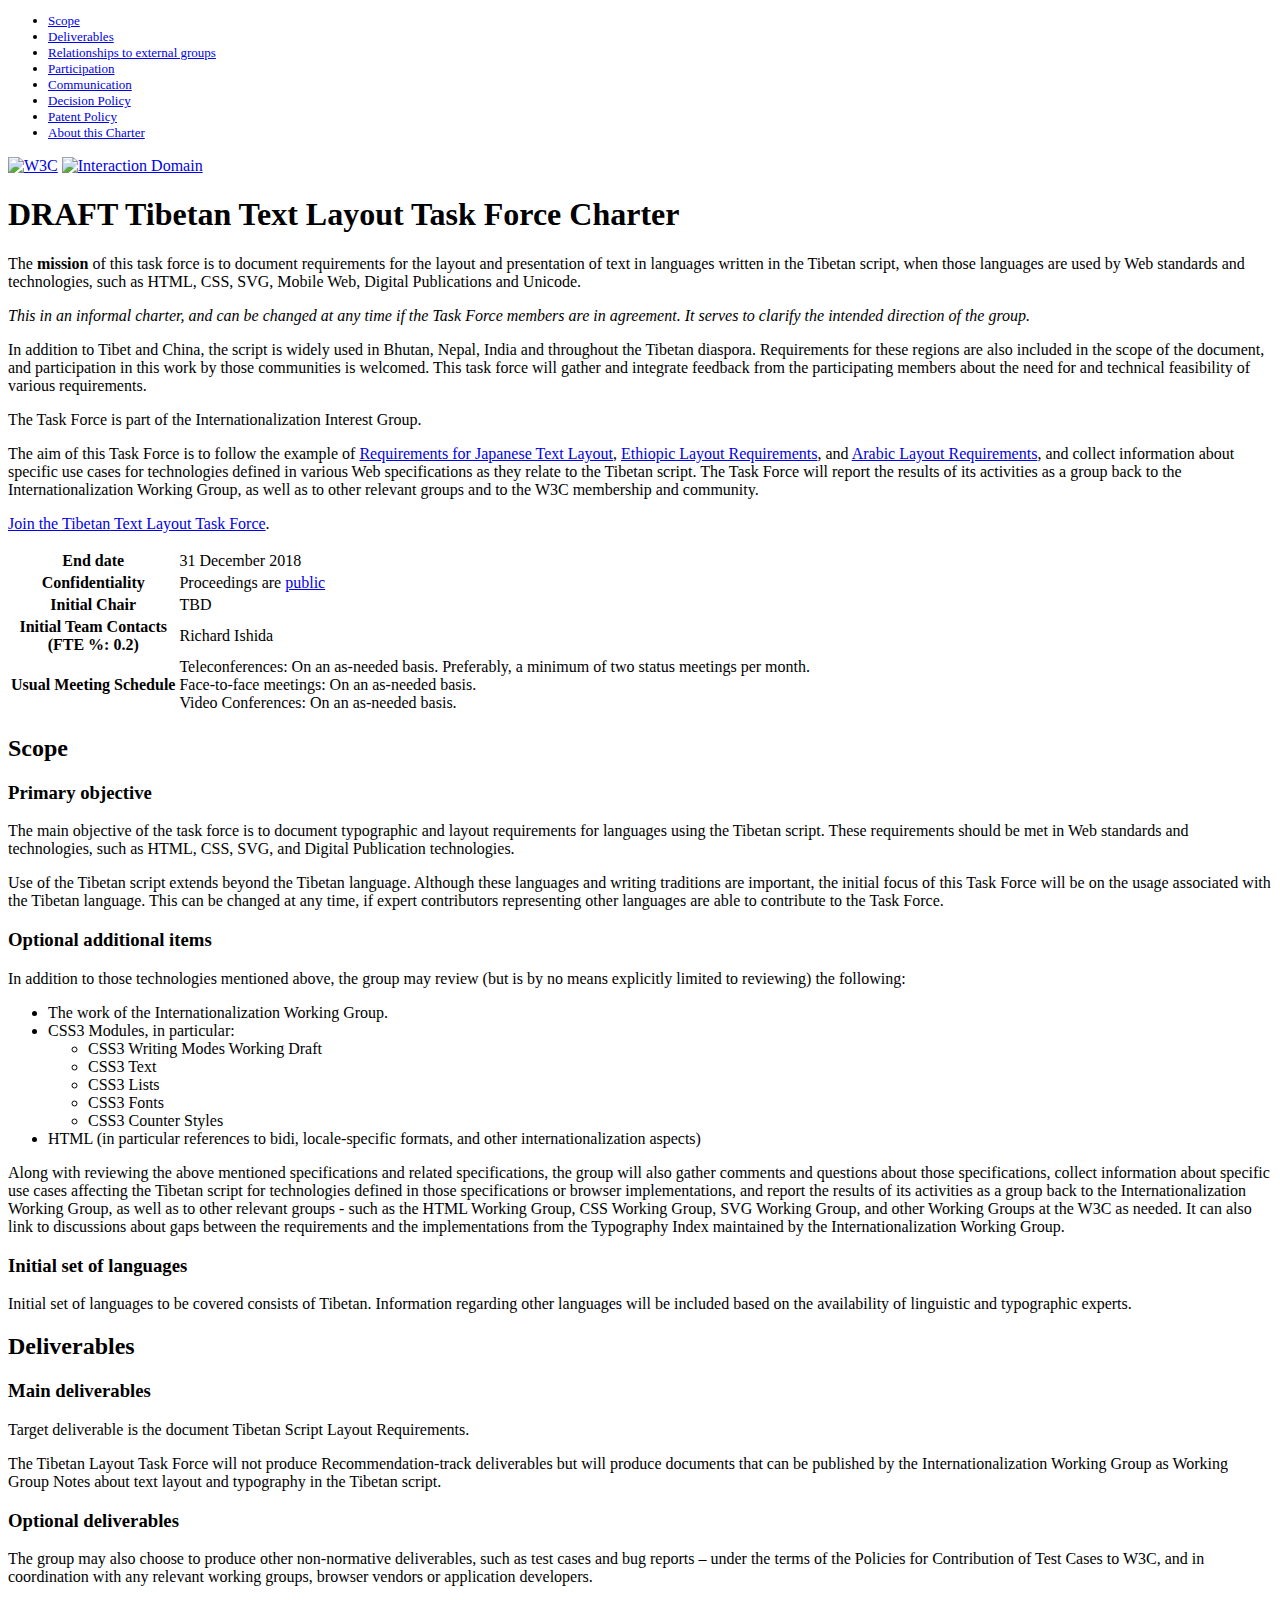
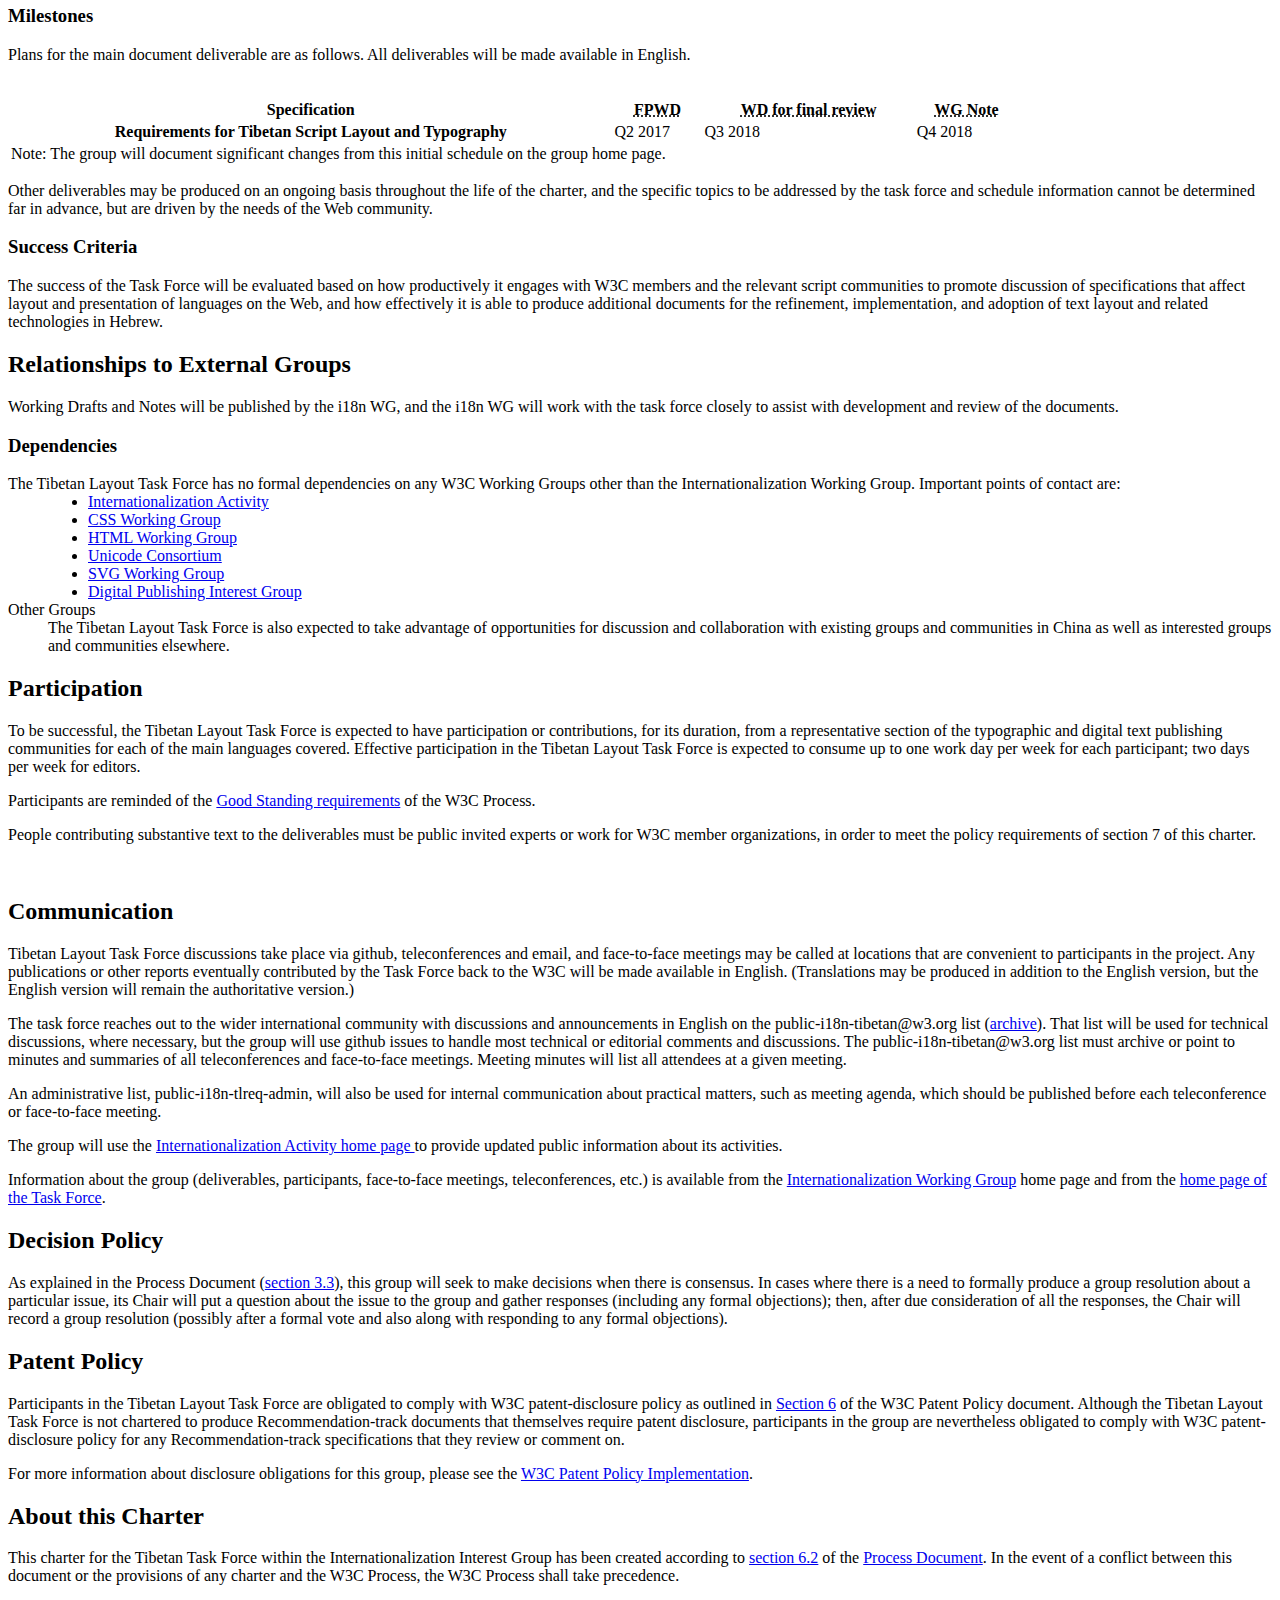
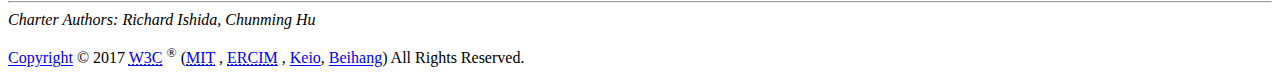
==== charter/index.html @ 424ab8b8 "home page and charter moved to this directory" ====
<!DOCTYPE html>
<html lang="en-US">
<head>
  <meta charset="utf-8" />
  <title>Tibetan Layout Task Force Charter</title>
  <link rel="stylesheet" href="https://www.w3.org/2005/10/w3cdoc.css"
  type="text/css" media="screen" />
  <link rel="stylesheet" type="text/css"
  href="https://www.w3.org/Guide/pubrules-style.css" />
  <link rel="stylesheet" type="text/css"
  href="https://www.w3.org/2006/02/charter-style.css" />
  <style>
  ins { background-color: #FF6; }
  del { color: gray; }
  </style>
</head>

<body>

<div id="template">
<ul id="navbar" style="font-size: small">
  <li><a href="#scope">Scope</a></li>
  <li><a href="#deliverables">Deliverables</a></li>
  <li><a href="#coordination">Relationships to external groups</a></li>
  <li><a href="#participation">Participation</a></li>
  <li><a href="#communication">Communication</a></li>
  <li><a href="#decisions">Decision Policy</a></li>
  <li><a href="#patentpolicy">Patent Policy </a></li>
  <li><a href="#about">About this Charter</a></li>
</ul>

<p><a href="https://www.w3.org/"><img alt="W3C" height="48"
src="https://www.w3.org/Icons/w3c_home" width="72" /></a> <a class="domainlogo"
href="https://www.w3.org/Interaction/"><img src="https://www.w3.org/Icons/interaction"
alt="Interaction Domain" /></a> </p>

<h1 id="title">DRAFT Tibetan Text Layout Task Force Charter</h1>
<p class="mission">The <strong>mission</strong> of this task
  force is to document requirements for the layout and
  presentation of text in languages written in the Tibetan script,
  when those languages are used by Web standards and technologies,
  such as HTML, CSS, SVG, Mobile Web, Digital Publications and
  Unicode. </p>
<p class="mission"><em>This in an informal charter, and can be changed at any time if the Task Force members are in agreement. It serves to clarify the intended direction of the group.</em></p>
<p class="mission">In addition to Tibet and China, the script is widely used in Bhutan, Nepal, India and throughout the Tibetan diaspora. Requirements for these regions are also included in the scope of the document,
  and participation in this work by those communities is welcomed.
  This task force will gather and integrate feedback from the
  participating members about the need for and technical
  feasibility of various requirements.</p>
<p class="mission">The Task Force is part of the Internationalization Interest Group.</p>
<p class="mission">The aim of this Task Force is to follow the
  example of <a href="https://www.w3.org/TR/jlreq/">Requirements
    for Japanese Text Layout</a>, <a href="https://www.w3.org/TR/elreq/"> Ethiopic Layout Requirements</a>, and <a href="https://w3c.github.io/alreq/">Arabic Layout Requirements</a>,
  and collect information about specific use cases for technologies
  defined in various Web specifications as they relate to the
  Tibetan script. The Task Force will report the results of its
  activities as a group back to the Internationalization Working Group,
  as well as to other relevant groups and to the W3C membership and
  community.</p>
<div class="noprint">
  <p class="join"><!--a href="http://www.w3.org/International/groups/hebrew-layout/#join"-->
    <a href="https://w3c.github.io/i18n-activity/tlreq/#join">Join the <span class="mission">Tibetan</span> Text Layout Task Force</a>.</p>
</div>
<table class="summary-table">
  <tbody>
    <tr id="Duration">
      <th rowspan="1" colspan="1">End date</th>
      <td rowspan="1" colspan="1">31 December 2018</td>
    </tr>
    <tr>
      <th rowspan="1" colspan="1">Confidentiality</th>
      <td rowspan="1" colspan="1">Proceedings are <a
        href="https://www.w3.org/2005/10/Process-20051014/comm.html#confidentiality-levels"
       >public </a></td>
    </tr>
    <tr>
      <th rowspan="1" colspan="1">Initial Chair</th>
      <td rowspan="1" colspan="1">TBD<ins></ins></td>
    </tr>
    <tr>
      <th rowspan="1" colspan="1">Initial Team Contacts<br />
        (FTE %: 0.2)</th>
      <td rowspan="1" colspan="1">Richard Ishida<br/></td>
    </tr>
    <tr>
      <th rowspan="1" colspan="1">Usual Meeting Schedule</th>
      <td rowspan="1" colspan="1">Teleconferences: On an as-needed basis. Preferably, a minimum of two status meetings per month.<br/>
         Face-to-face meetings: On an as-needed basis.<br/>
        Video Conferences: On an as-needed basis.<br/></td>
    </tr>
  </tbody>
</table>

<div class="scope">
<h2 id="scope">Scope</h2>
<h3>Primary objective</h3>
<p>The main objective of the task force is to document
  typographic and layout requirements for languages using the
  <span class="mission">Tibetan</span> script. These requirements should be met in Web
  standards and technologies, such as HTML, CSS, SVG, and
  Digital Publication technologies.</p>
<p>Use of the <span class="mission">Tibetan</span> script extends beyond the <span class="mission">Tibetan</span> language.
   Although these languages and writing
  traditions are important, the initial focus of this Task Force
  will be on the usage associated with the <span class="mission">Tibetan</span> language. This can be changed at any time, if expert contributors representing other languages are able to contribute to the Task Force.</p>
  <h3>Optional additional items</h3>
<p>In addition to those technologies mentioned above, the group may review (but is by no means explicitly limited to reviewing) the following: </p>
<ul>
  <li>The work of the Internationalization Working Group.</li>
  <li>CSS3 Modules, in particular:
    <ul>
      <li>CSS3 Writing Modes Working Draft</li>
      <li>CSS3 Text</li>
      <li>CSS3 Lists</li>
      <li>CSS3 Fonts</li>      
      <li>CSS3 Counter Styles</li>

    </ul></li>
  <li>HTML (in particular references to bidi, locale-specific formats, and other internationalization aspects)</li>
</ul>

<p>Along with reviewing the above mentioned specifications and related specifications,  the group will also gather comments and questions about those specifications, collect information about specific use cases affecting the <span class="mission">Tibetan</span> script for technologies defined in those specifications or browser implementations, and report the results of its activities as a group back to the Internationalization Working Group, as well as to other relevant groups - such as the HTML Working Group, CSS Working Group, SVG Working Group, and other Working Groups at the W3C as needed. It can also link to discussions about gaps between the requirements and the implementations from the Typography Index maintained by the Internationalization Working Group.</p>

<h3>Initial set of languages</h3>
<p>Initial set of languages to be covered consists of <span class="mission">Tibetan</span>.
  Information regarding other languages will be included based
  on the availability of linguistic and typographic experts.</p>
<div>
  <h2 id="deliverables">Deliverables</h2>
  <h3>Main deliverables</h3>
  <p>Target deliverable is the document <span class="mission">Tibetan</span> Script Layout
    Requirements.</p>
  <p>The <span class="mission">Tibetan</span>  Layout Task Force will not produce
    Recommendation-track deliverables but will produce documents
    that can be published by the Internationalization Working
    Group as Working Group Notes about text layout and
    typography in the <span class="mission">Tibetan</span> script.</p>
    <h3>Optional deliverables</h3>
    <p>The group may also choose to produce other non-normative deliverables, such as test cases and bug reports – under the terms of the Policies for Contribution of Test Cases to W3C, and in coordination with any relevant working groups, browser vendors or application developers. </p>
<h3>Milestones</h3>

<p>Plans for the main document deliverable are as follows. All deliverables will be made available in English.</p>
<table class="roadmap" width="80%">
  <caption>
    <br>
    </caption>
  <tfoot>
    <tr>
      <td colspan="4" rowspan="1">Note: The group will
        document significant changes from this initial
        schedule on the group home page.</td>
    </tr>
  </tfoot>
  <tbody>
    <tr>
      <th rowspan="1" colspan="1">Specification</th>
      <!--th rowspan="1" colspan="1"><abbr title="First Working Draft">FPWD</abbr></th-->
      <th rowspan="1" colspan="1"><abbr title="First Public
                    Working Draft">FPWD</abbr></th>
      <th rowspan="1" colspan="1"><abbr title="Working Draft
                    for Final Review"> WD for final review</abbr></th>
      <th rowspan="1" colspan="1"><abbr title="Working Group
                    Note">WG Note</abbr></th>
    </tr>
    <tr>
      <th rowspan="1" colspan="1">Requirements for <span class="mission">Tibetan</span> Script Layout and Typography</th>
      <!--td class="WD1" rowspan="1" colspan="1"></td-->
      <td
                  class="LC" rowspan="1" colspan="1">Q2 2017</td>
      <td class="PR" rowspan="1" colspan="1">Q3 2018</td>
      <td class="REC" rowspan="1" colspan="1">Q4 2018</td>
    </tr>
  </tbody>
</table>
<p>Other deliverables may be produced on an ongoing basis throughout the life of the charter, and the specific topics to be addressed by the task force and schedule information cannot be determined far in advance, but are driven by the needs of the Web community.</div>

<h3>Success Criteria</h3>
<p>The success of the Task Force will be evaluated based on how
  productively it engages with W3C members and the relevant
  script communities to promote discussion of specifications
  that affect layout and presentation of languages on the Web,
  and how effectively it is able to produce additional documents
  for the refinement, implementation, and adoption of text
  layout and related technologies in Hebrew.</p>
</div>

<div class="dependencies">
<h2 id="coordination">Relationships to External Groups</h2>

<p>Working Drafts and Notes will be published by the i18n WG, and the i18n WG will work with the task force closely to assist with development and review of the documents.</p>

<h3>Dependencies</h3>
<dl>
  <dt>The <span class="mission">Tibetan</span> Layout Task Force has no formal
    dependencies on any W3C Working Groups other than the
    Internationalization Working Group. Important points of
    contact are:</dt>
  <dd>
      <ul>
        <li><a href="https://www.w3.org/International/">Internationalization Activity</a></li>
        <li><a href="https://www.w3.org/Style/CSS/members">CSS Working Group</a></li>
        <li><a href="https://www.w3.org/html/wg/">HTML Working Group</a></li>
        <li><a href="https://unicode.org/">Unicode Consortium</a></li>
        <li><a href="https://www.w3.org/Graphics/SVG/">SVG Working Group</a></li> 
        <li><a href="https://www.w3.org/dpub/IG/">Digital Publishing Interest Group</a></li>
      </ul>
    </dd>
    <dt>Other Groups</dt>
  <dd>The <span class="mission">Tibetan</span> Layout Task Force is also expected to take
    advantage of opportunities for discussion and collaboration
    with existing groups and communities in China as well as
    interested groups and communities elsewhere.</dd>
</dl>
</div>

<div class="participation">
<h2 id="participation">Participation</h2>
<p>To be successful, the <span class="mission">Tibetan</span> Layout Task Force is
  expected to have participation or contributions, for its duration, from a
  representative section of the typographic and digital text
  publishing communities for each of the main languages covered.
  Effective participation in the <span class="mission">Tibetan</span> Layout Task Force
  is expected to consume up to one work day per week for each
  participant; two days per week for editors.</p>
<p>Participants are reminded of the <a
href="https://www.w3.org/2005/10/Process-20051014/groups.html#good-standing">Good
Standing requirements</a> of the W3C Process.</p>
<p>People contributing substantive text to the deliverables must be public invited experts or work for W3C member organizations, in order to meet the policy requirements of section 7 of this charter.</p>
<p>&nbsp;</p>
</div>

<div class="communication">
<h2 id="communication">Communication</h2>
<p><span class="mission">Tibetan</span>  Layout Task Force discussions take place via  github, teleconferences and email, and face-to-face meetings may be called at locations
  that are convenient to participants in the project. Any
  publications or other reports eventually contributed by the
  Task Force back to the W3C will be made available in English.
  (Translations may be produced in addition to the English
  version, but the English version will remain the authoritative
  version.)</p>
<p>The task force reaches out to the wider international
  community with discussions and announcements in English on the public-i18n-tibetan@w3.org list (<a
            href="http://lists.w3.org/Archives/Public/public-i18n-hebrew/">archive</a>).
  
  
  
  
  
  
  That list will be used for technical discussions, where
  necessary, but the group will use github issues to handle most
  technical or editorial comments and discussions. The public-i18n-tibetan@w3.org list must archive or point to
  minutes and summaries of all teleconferences and face-to-face
  meetings. Meeting minutes will list all attendees at a given
  meeting.</p>
<p>An administrative list, public-i18n-tlreq-admin, will also be
  used for internal communication about practical matters, such
  as meeting agenda, which should be published before each
  teleconference or face-to-face meeting.</p>
<p>The group will use the <a href="https://www.w3.org/International/"> Internationalization Activity home page </a>to provide updated public information about its activities.
</p>
<p> Information about the group (deliverables, participants,
  face-to-face meetings, teleconferences, etc.) is available
  from the <a href="http://www.w3.org/International/core/">Internationalization
    
    
    
    
    
    Working Group</a> home page and from the  <a
            href="http://www.w3.org/International/groups/hebrew-layout">home
      
      
      
      
      
      page of the Task Force</a>.</p>
</div>

<div class="decisions">
<h2 id="decisions">Decision Policy</h2>

<p>As explained in the Process Document (<a
href="https://www.w3.org/Consortium/Process/policies#Consensus">section 3.3</a>),
this group will seek to make decisions when there is consensus. In cases where there is a need to formally produce a group resolution about a particular issue, its Chair will put a question about the issue to the group and gather responses (including any formal objections); then, after due consideration of all the responses, the Chair will record a group resolution (possibly after a formal vote and also along with responding to any formal objections).</p>
</div>

<div class="patent">
<h2 id="patentpolicy">Patent Policy </h2>
<p>Participants in the <span class="mission">Tibetan</span> Layout Task Force are
  obligated to comply with W3C patent-disclosure policy as
  outlined in&nbsp;<a
            href="http://www.w3.org/Consortium/Patent-Policy/#sec-Disclosure">Section
    
    
    
    
    
    6</a>&nbsp;of the W3C Patent Policy document. Although the
    <span class="mission">Tibetan</span> Layout Task Force is not chartered to produce
  Recommendation-track documents that themselves require patent
  disclosure, participants in the group are nevertheless
  obligated to comply with W3C patent-disclosure policy for any
  Recommendation-track specifications that they review or
  comment on.</p>
<p>For more information about disclosure obligations for this group, please see
the <a href="https://www.w3.org/2004/01/pp-impl/">W3C Patent Policy
Implementation</a>.</p>
</div>

<h2 id="about">About this Charter</h2>

<p>This charter for the <span class="mission">Tibetan</span> Task Force within the Internationalization Interest Group has been
created according to <a href="https://www.w3.org/Consortium/Process/groups#GAGeneral"
shape="rect">section 6.2</a> of the <a href="https://www.w3.org/Consortium/Process"
shape="rect">Process Document</a>. In the event of a conflict between this
document or the provisions of any charter and the W3C Process, the W3C Process
shall take precedence.</p>
<hr />
<address>
Charter Authors: Richard Ishida, Chunming Hu
</address>
<p class="copyright"><a rel="Copyright"
href="https://www.w3.org/Consortium/Legal/ipr-notice#Copyright">Copyright</a> © 2017
<a href="/"><abbr
title="World Wide Web Consortium">W3C</abbr></a> <sup>®</sup> (<a
href="http://www.csail.mit.edu/"><abbr
title="Massachusetts Institute of Technology">MIT</abbr></a> , <a
href="http://www.ercim.eu/"><abbr
title="European Research Consortium for Informatics and Mathematics">ERCIM</abbr></a>
, <a href="http://www.keio.ac.jp/">Keio</a>, 
 <a href="http://www.buaa.edu.cn/">Beihang</a>) All Rights
Reserved.</p>
</div>
</body>
</html>
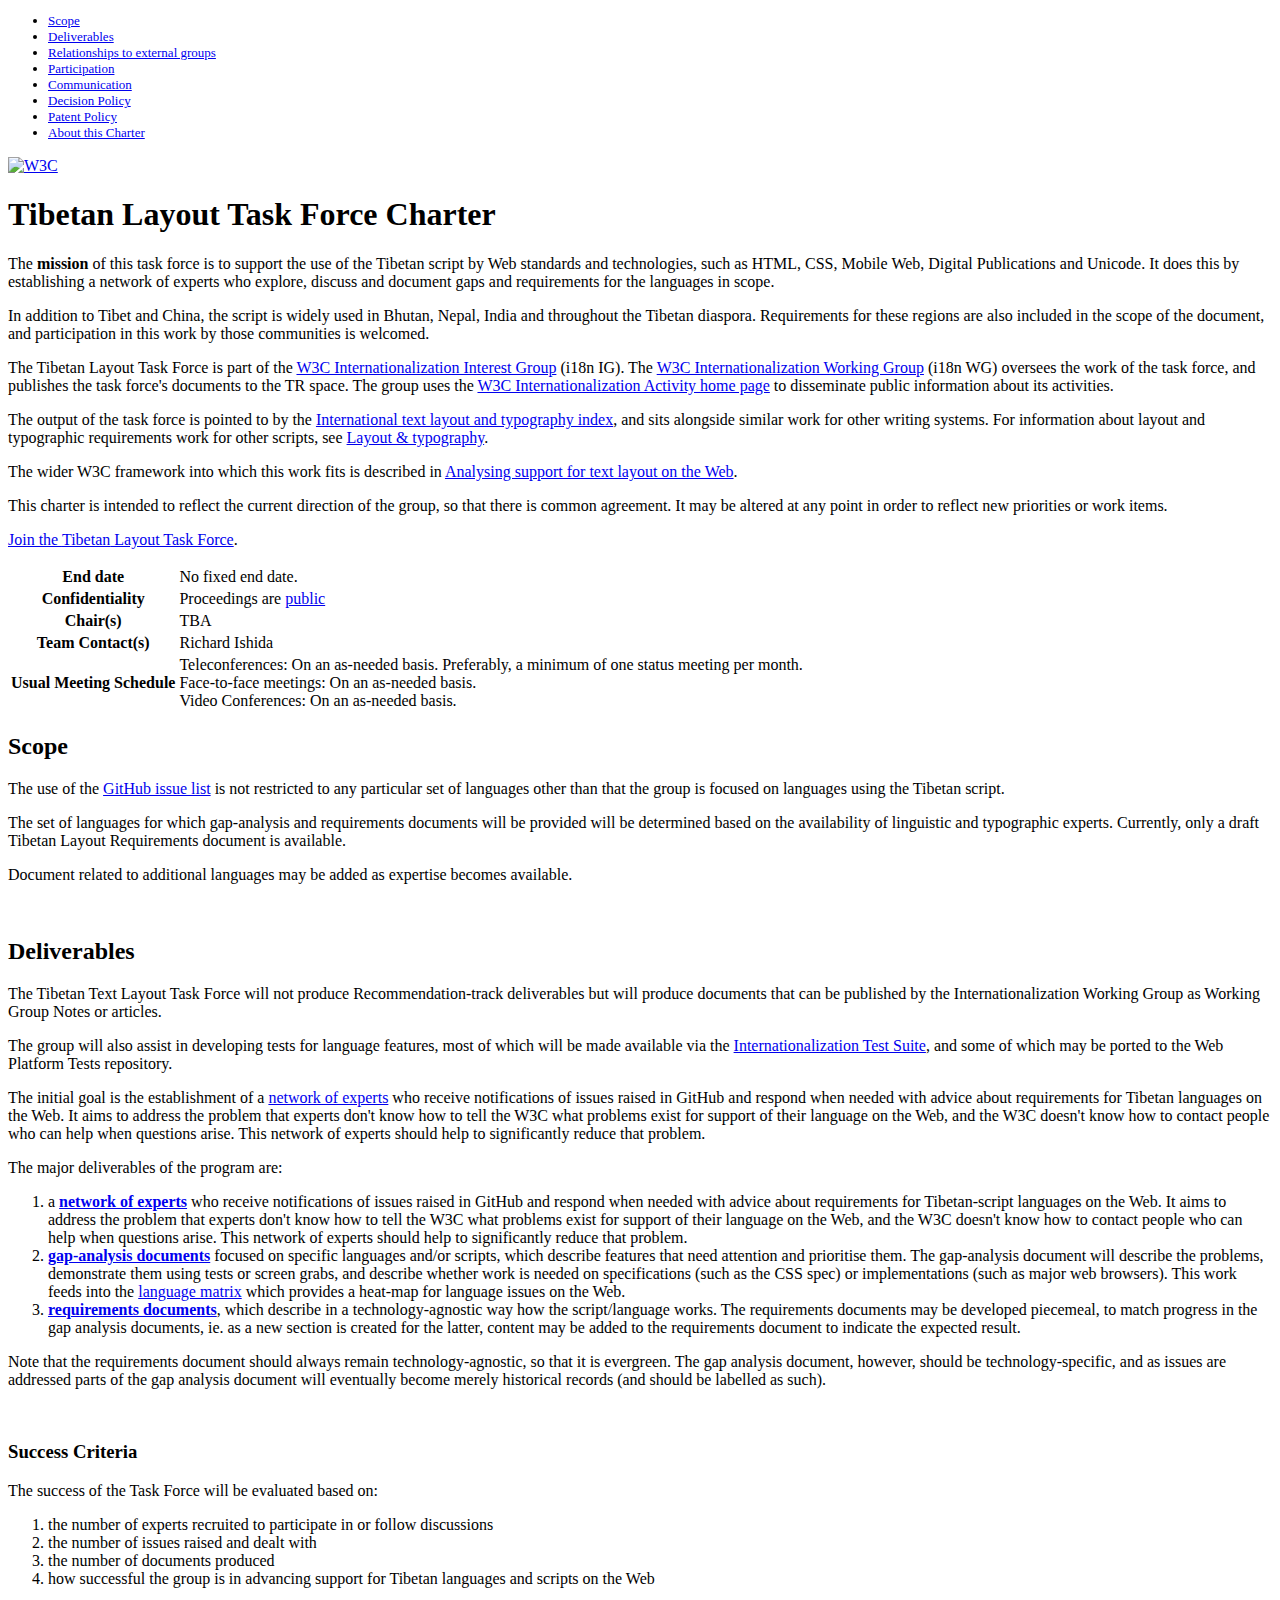
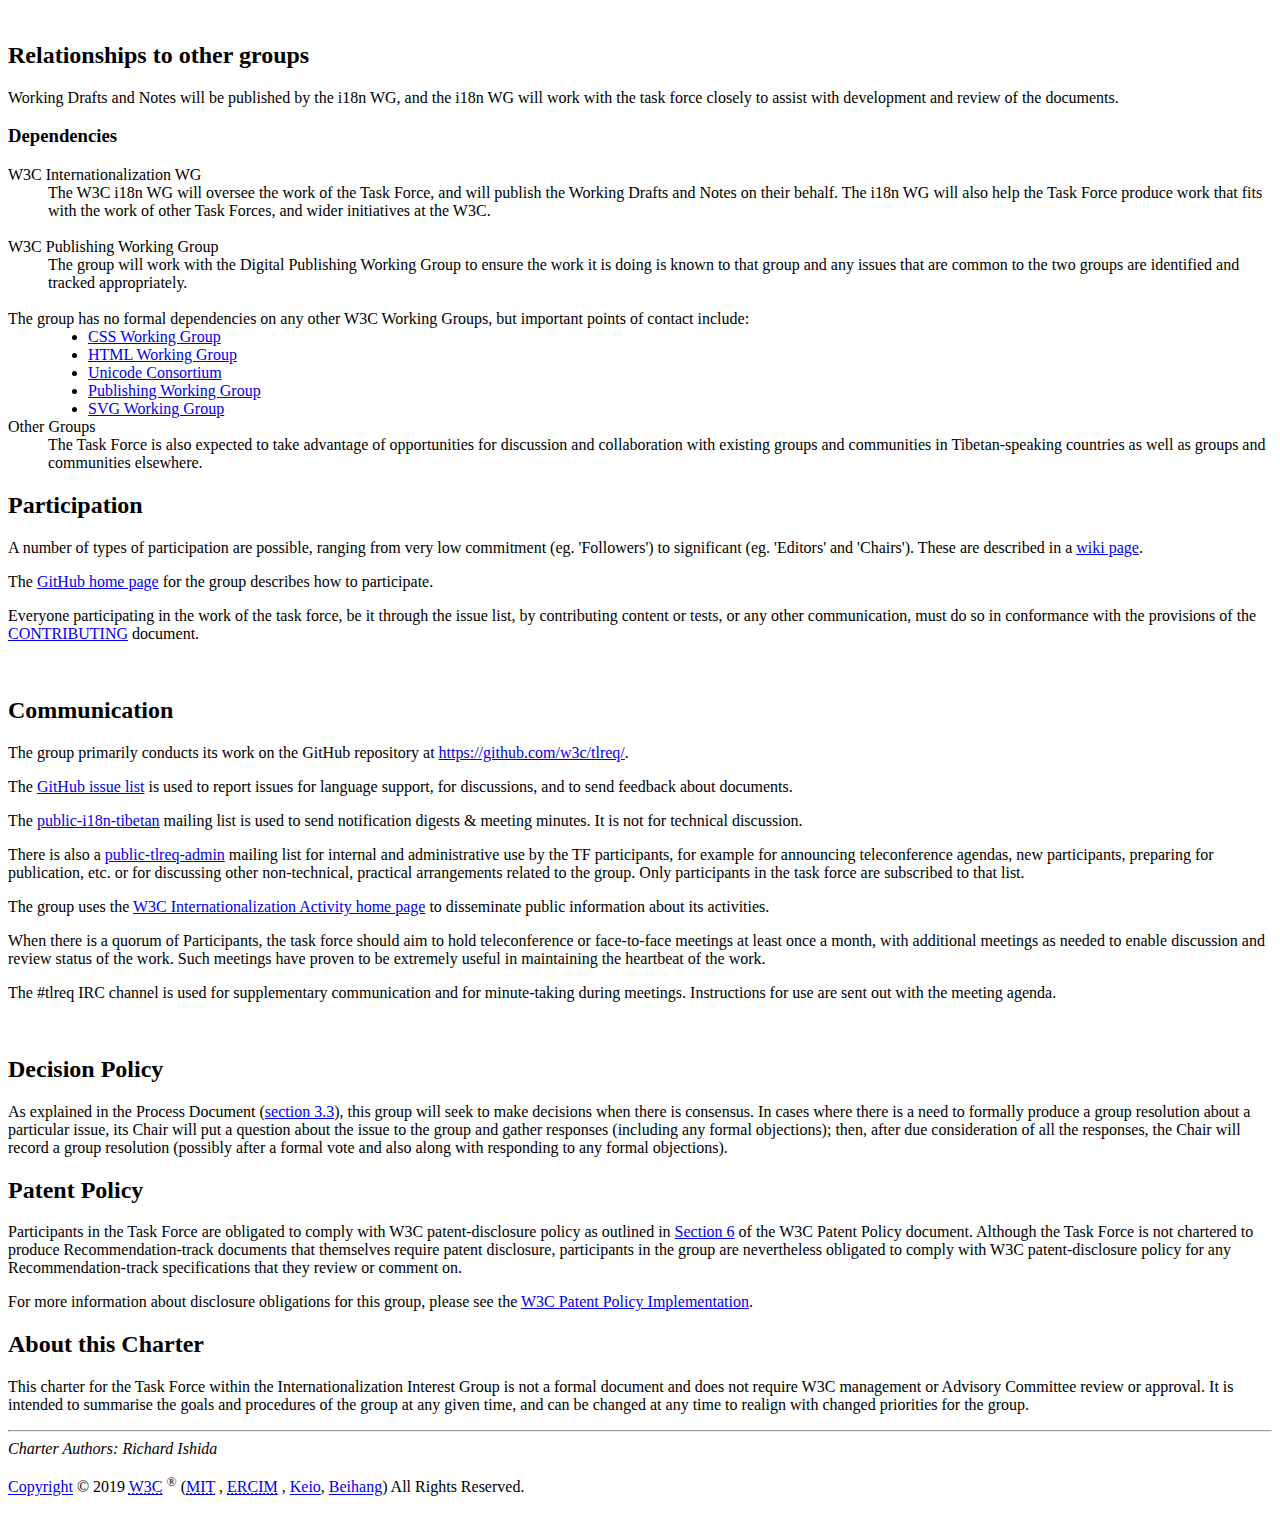
==== commit e899989a: "charter, Update to latest template move old charter to charter2017" ====
--- a/charter/index.html
+++ b/charter/index.html
@@ -30,42 +30,24 @@
 </ul>
 
 <p><a href="https://www.w3.org/"><img alt="W3C" height="48"
-src="https://www.w3.org/Icons/w3c_home" width="72" /></a> <a class="domainlogo"
-href="https://www.w3.org/Interaction/"><img src="https://www.w3.org/Icons/interaction"
-alt="Interaction Domain" /></a> </p>
-
-<h1 id="title">DRAFT Tibetan Text Layout Task Force Charter</h1>
-<p class="mission">The <strong>mission</strong> of this task
-  force is to document requirements for the layout and
-  presentation of text in languages written in the Tibetan script,
-  when those languages are used by Web standards and technologies,
-  such as HTML, CSS, SVG, Mobile Web, Digital Publications and
-  Unicode. </p>
-<p class="mission"><em>This in an informal charter, and can be changed at any time if the Task Force members are in agreement. It serves to clarify the intended direction of the group.</em></p>
+src="https://www.w3.org/Icons/w3c_home" width="72" /></a></p>
+
+<h1 id="title">Tibetan  Layout Task Force Charter</h1>
+<p class="mission">The <strong>mission</strong> of this task force  is to  support the use of the Tibetan script by Web standards and technologies, such as HTML,  CSS, Mobile Web, Digital Publications and Unicode. It does this by establishing a network of experts who explore, discuss and document gaps and requirements for the languages in scope.</p>
 <p class="mission">In addition to Tibet and China, the script is widely used in Bhutan, Nepal, India and throughout the Tibetan diaspora. Requirements for these regions are also included in the scope of the document,
-  and participation in this work by those communities is welcomed.
-  This task force will gather and integrate feedback from the
-  participating members about the need for and technical
-  feasibility of various requirements.</p>
-<p class="mission">The Task Force is part of the Internationalization Interest Group.</p>
-<p class="mission">The aim of this Task Force is to follow the
-  example of <a href="https://www.w3.org/TR/jlreq/">Requirements
-    for Japanese Text Layout</a>, <a href="https://www.w3.org/TR/elreq/"> Ethiopic Layout Requirements</a>, and <a href="https://w3c.github.io/alreq/">Arabic Layout Requirements</a>,
-  and collect information about specific use cases for technologies
-  defined in various Web specifications as they relate to the
-  Tibetan script. The Task Force will report the results of its
-  activities as a group back to the Internationalization Working Group,
-  as well as to other relevant groups and to the W3C membership and
-  community.</p>
+and participation in this work by those communities is welcomed.</p>
+<p class="mission">The Tibetan Layout Task Force is part of the <a href="https://w3c.github.io/i18n-activity/i18n-ig/">W3C Internationalization Interest Group</a> (i18n IG). The <a href="https://w3c.github.io/i18n-activity/i18n-wg/">W3C Internationalization Working Group</a> (i18n WG) oversees the work of the task force, and publishes the task force's documents to the TR space. The group uses the <a href="http://www.w3.org/International/">W3C Internationalization Activity home page</a> to disseminate public information about its activities.</p>
+<p class="mission">The output of the task force is pointed to by the <a href="http://w3c.github.io/typography/">International text layout and typography index</a>, and sits alongside similar work for other writing systems. For information about layout and typographic requirements work for other scripts, see <a href="https://www.w3.org/International/layout">Layout &amp; typography</a>.</p>
+<p>The wider W3C framework into which this work fits is described in <a href="https://github.com/w3c/i18n-discuss/wiki/Analysing-support-for-text-layout-on-the-Web">Analysing support for text layout on the Web</a>.</p>
+<p>This charter is intended to reflect the current direction of the group, so that there is common agreement. It may be altered at any point in order to reflect new priorities or work items.</p>
 <div class="noprint">
-  <p class="join"><!--a href="http://www.w3.org/International/groups/hebrew-layout/#join"-->
-    <a href="https://w3c.github.io/i18n-activity/tlreq/#join">Join the <span class="mission">Tibetan</span> Text Layout Task Force</a>.</p>
+<p class="join"><a href="https://github.com/w3c/tlreq#participate">Join the <span class="mission">Tibetan</span> Layout Task Force</a>.</p>
 </div>
 <table class="summary-table">
   <tbody>
     <tr id="Duration">
       <th rowspan="1" colspan="1">End date</th>
-      <td rowspan="1" colspan="1">31 December 2018</td>
+      <td rowspan="1" colspan="1">No fixed end date.</td>
     </tr>
     <tr>
       <th rowspan="1" colspan="1">Confidentiality</th>
@@ -74,17 +56,16 @@
        >public </a></td>
     </tr>
     <tr>
-      <th rowspan="1" colspan="1">Initial Chair</th>
-      <td rowspan="1" colspan="1">TBD<ins></ins></td>
-    </tr>
-    <tr>
-      <th rowspan="1" colspan="1">Initial Team Contacts<br />
-        (FTE %: 0.2)</th>
+      <th rowspan="1" colspan="1"> Chair(s)</th>
+      <td rowspan="1" colspan="1">TBA</td>
+    </tr>
+    <tr>
+      <th rowspan="1" colspan="1"> Team Contact(s)</th>
       <td rowspan="1" colspan="1">Richard Ishida<br/></td>
     </tr>
     <tr>
       <th rowspan="1" colspan="1">Usual Meeting Schedule</th>
-      <td rowspan="1" colspan="1">Teleconferences: On an as-needed basis. Preferably, a minimum of two status meetings per month.<br/>
+      <td rowspan="1" colspan="1">Teleconferences: On an as-needed basis. Preferably, a minimum of one status meeting per month.<br/>
          Face-to-face meetings: On an as-needed basis.<br/>
         Video Conferences: On an as-needed basis.<br/></td>
     </tr>
@@ -93,188 +74,120 @@
 
 <div class="scope">
 <h2 id="scope">Scope</h2>
-<h3>Primary objective</h3>
-<p>The main objective of the task force is to document
-  typographic and layout requirements for languages using the
-  <span class="mission">Tibetan</span> script. These requirements should be met in Web
-  standards and technologies, such as HTML, CSS, SVG, and
-  Digital Publication technologies.</p>
-<p>Use of the <span class="mission">Tibetan</span> script extends beyond the <span class="mission">Tibetan</span> language.
-   Although these languages and writing
-  traditions are important, the initial focus of this Task Force
-  will be on the usage associated with the <span class="mission">Tibetan</span> language. This can be changed at any time, if expert contributors representing other languages are able to contribute to the Task Force.</p>
-  <h3>Optional additional items</h3>
-<p>In addition to those technologies mentioned above, the group may review (but is by no means explicitly limited to reviewing) the following: </p>
-<ul>
-  <li>The work of the Internationalization Working Group.</li>
-  <li>CSS3 Modules, in particular:
-    <ul>
-      <li>CSS3 Writing Modes Working Draft</li>
-      <li>CSS3 Text</li>
-      <li>CSS3 Lists</li>
-      <li>CSS3 Fonts</li>      
-      <li>CSS3 Counter Styles</li>
-
-    </ul></li>
-  <li>HTML (in particular references to bidi, locale-specific formats, and other internationalization aspects)</li>
-</ul>
-
-<p>Along with reviewing the above mentioned specifications and related specifications,  the group will also gather comments and questions about those specifications, collect information about specific use cases affecting the <span class="mission">Tibetan</span> script for technologies defined in those specifications or browser implementations, and report the results of its activities as a group back to the Internationalization Working Group, as well as to other relevant groups - such as the HTML Working Group, CSS Working Group, SVG Working Group, and other Working Groups at the W3C as needed. It can also link to discussions about gaps between the requirements and the implementations from the Typography Index maintained by the Internationalization Working Group.</p>
-
-<h3>Initial set of languages</h3>
-<p>Initial set of languages to be covered consists of <span class="mission">Tibetan</span>.
-  Information regarding other languages will be included based
-  on the availability of linguistic and typographic experts.</p>
+<p>The use of the <a href="https://github.com/w3c/tlreq/issues">GitHub issue list</a> is not restricted to any particular set of languages other than that the  group is focused on languages  <span class="mission">using the Tibetan</span> script.</p>
+<p>The set of languages for which gap-analysis and requirements documents will be provided  will be determined based on the availability of linguistic and typographic experts. Currently, only a draft Tibetan Layout Requirements document is available.</p>
+<p>Document related to additional languages may be added as expertise becomes available.</p>
+<p>&nbsp;</p>
 <div>
   <h2 id="deliverables">Deliverables</h2>
-  <h3>Main deliverables</h3>
-  <p>Target deliverable is the document <span class="mission">Tibetan</span> Script Layout
-    Requirements.</p>
-  <p>The <span class="mission">Tibetan</span>  Layout Task Force will not produce
-    Recommendation-track deliverables but will produce documents
-    that can be published by the Internationalization Working
-    Group as Working Group Notes about text layout and
-    typography in the <span class="mission">Tibetan</span> script.</p>
-    <h3>Optional deliverables</h3>
-    <p>The group may also choose to produce other non-normative deliverables, such as test cases and bug reports – under the terms of the Policies for Contribution of Test Cases to W3C, and in coordination with any relevant working groups, browser vendors or application developers. </p>
-<h3>Milestones</h3>
+<p>The <span class="mission">Tibetan</span> Text Layout Task Force will not produce Recommendation-track deliverables but will produce documents that can be published by the Internationalization Working Group as Working Group Notes or articles.</p>
+<p>The group will also assist in developing tests for language features, most of which will be made available via the <a href="https://www.w3.org/International/tests/">Internationalization Test Suite</a>, and some of which may be ported to the Web Platform Tests repository.</p>
+<p>The initial goal is the establishment of a <a href="https://github.com/w3c/i18n-discuss/wiki/Analysing-support-for-text-layout-on-the-Web#expert-networks">network of experts</a> who receive notifications of issues raised in GitHub and respond when needed with advice about requirements for <span class="mission">Tibetan</span> languages on the Web.  It aims to address the problem that experts don't know how to tell the W3C what problems exist for support of their language on the Web, and the W3C doesn't know how to contact people who can help when questions arise. This network of experts should help to significantly reduce that problem.</p>
+<p>The major deliverables of the program are:</p>
+<ol>
+<li> a <a href="https://github.com/w3c/i18n-discuss/wiki/Analysing-support-for-text-layout-on-the-Web#expert-networks"><strong>network of experts</strong></a> who receive notifications of issues raised in GitHub and respond when needed with advice about requirements for <span class="mission">Tibetan-script</span> languages on the Web.  It aims to address the problem that experts don't know how to tell the W3C what problems exist for support of their language on the Web, and the W3C doesn't know how to contact people who can help when questions arise. This network of experts should help to significantly reduce that problem.</li>
+<li> <strong><a href="https://github.com/w3c/i18n-discuss/wiki/Analysing-support-for-text-layout-on-the-Web#gap-analysis">gap-analysis documents</a></strong> focused on specific languages and/or scripts, which describe features that need attention and prioritise them. The gap-analysis document will describe the problems, demonstrate them using tests or screen grabs, and describe whether work is needed on specifications (such as the CSS spec) or implementations (such as major web browsers). This work feeds into the <a href="http://w3c.github.io/typography/gap-analysis/language-matrix.html">language matrix</a> which provides a heat-map for language issues on the Web.</li>
+<li> <strong><a href="https://github.com/w3c/i18n-discuss/wiki/Analysing-support-for-text-layout-on-the-Web#layout-requirements-documents">requirements documents</a></strong>, which describe in a technology-agnostic way how the script/language works. The requirements documents may be developed piecemeal, to match progress in the gap analysis documents, ie. as a new section is created for the latter, content may be added to the requirements document to  indicate the expected result. </li>
+</ol>
+<p>Note that the requirements document should always remain technology-agnostic, so that it is evergreen. The gap analysis document, however, should be technology-specific, and as issues are addressed parts of the gap analysis document will eventually become merely historical records (and should be labelled as such).</p>
+<p>&nbsp;</p>
+<!--h3>Milestones</h3>
 
 <p>Plans for the main document deliverable are as follows. All deliverables will be made available in English.</p>
-<table class="roadmap" width="80%">
-  <caption>
-    <br>
-    </caption>
-  <tfoot>
-    <tr>
-      <td colspan="4" rowspan="1">Note: The group will
-        document significant changes from this initial
-        schedule on the group home page.</td>
-    </tr>
-  </tfoot>
-  <tbody>
-    <tr>
-      <th rowspan="1" colspan="1">Specification</th>
-      <!--th rowspan="1" colspan="1"><abbr title="First Working Draft">FPWD</abbr></th-->
-      <th rowspan="1" colspan="1"><abbr title="First Public
-                    Working Draft">FPWD</abbr></th>
-      <th rowspan="1" colspan="1"><abbr title="Working Draft
-                    for Final Review"> WD for final review</abbr></th>
-      <th rowspan="1" colspan="1"><abbr title="Working Group
-                    Note">WG Note</abbr></th>
-    </tr>
-    <tr>
-      <th rowspan="1" colspan="1">Requirements for <span class="mission">Tibetan</span> Script Layout and Typography</th>
-      <!--td class="WD1" rowspan="1" colspan="1"></td-->
-      <td
-                  class="LC" rowspan="1" colspan="1">Q2 2017</td>
-      <td class="PR" rowspan="1" colspan="1">Q3 2018</td>
-      <td class="REC" rowspan="1" colspan="1">Q4 2018</td>
-    </tr>
-  </tbody>
-</table>
-<p>Other deliverables may be produced on an ongoing basis throughout the life of the charter, and the specific topics to be addressed by the task force and schedule information cannot be determined far in advance, but are driven by the needs of the Web community.</div>
+
+    <table class="roadmap" style="width: 80%">
+      <caption>
+      </caption>
+      <tbody><tr><th rowspan="1" colspan="1">Specification</th><th rowspan="1" colspan="1"><abbr title="First Working Draft">FPWD</abbr></th>
+            <th rowspan="1" colspan="1"><abbr title="First Public Working Draft">FPWD</abbr></th>
+            <th rowspan="1" colspan="1"><abbr title="Working Draft for Final Review"> WD for final review</abbr></th>
+            <th rowspan="1" colspan="1"><abbr title="Working Group Note">WG Note</abbr></th></tr>
+
+<tr>
+            <th rowspan="1" colspan="1">Requirements for Arabic Layout and Typography</th>
+	            <td class="WD1" rowspan="1" colspan="1"></td>
+	            <td class="LC" rowspan="1" colspan="1">Q4 2015</td>
+	            <td class="PR" rowspan="1" colspan="1">Q3 2016</td>
+            <td class="REC" rowspan="1" colspan="1">Q4 2016</td></tr>
+
+      </tbody>
+      <tfoot><tr><td colspan="4" rowspan="1">Note: The group will document significant changes from this initial schedule on the group home page.</td>
+	          </tr>
+      </tfoot>
+    </table>
+    <p>Other deliverables may be produced on an ongoing basis throughout the life of the charter, and the specific topics to be addressed by the task force and schedule information cannot be determined far in advance, but are driven by the needs of the Web community.</p-->
+	
+	</div>
 
 <h3>Success Criteria</h3>
-<p>The success of the Task Force will be evaluated based on how
-  productively it engages with W3C members and the relevant
-  script communities to promote discussion of specifications
-  that affect layout and presentation of languages on the Web,
-  and how effectively it is able to produce additional documents
-  for the refinement, implementation, and adoption of text
-  layout and related technologies in Hebrew.</p>
+
+<p>The success of the Task Force will be evaluated based on:</p>
+<ol>
+<li>the number of experts recruited to participate in or follow discussions</li>
+<li>the number of issues raised and dealt with</li>
+<li>the number of documents produced</li>
+<li>how successful the group is in advancing support for <span class="mission">Tibetan</span> languages and scripts on the Web</li>
+</ol>
+<p>&nbsp;</p>
 </div>
 
 <div class="dependencies">
-<h2 id="coordination">Relationships to External Groups</h2>
+<h2 id="coordination">Relationships to other groups</h2>
 
 <p>Working Drafts and Notes will be published by the i18n WG, and the i18n WG will work with the task force closely to assist with development and review of the documents.</p>
 
 <h3>Dependencies</h3>
 <dl>
-  <dt>The <span class="mission">Tibetan</span> Layout Task Force has no formal
-    dependencies on any W3C Working Groups other than the
-    Internationalization Working Group. Important points of
-    contact are:</dt>
-  <dd>
-      <ul>
-        <li><a href="https://www.w3.org/International/">Internationalization Activity</a></li>
-        <li><a href="https://www.w3.org/Style/CSS/members">CSS Working Group</a></li>
-        <li><a href="https://www.w3.org/html/wg/">HTML Working Group</a></li>
-        <li><a href="https://unicode.org/">Unicode Consortium</a></li>
-        <li><a href="https://www.w3.org/Graphics/SVG/">SVG Working Group</a></li> 
-        <li><a href="https://www.w3.org/dpub/IG/">Digital Publishing Interest Group</a></li>
-      </ul>
-    </dd>
-    <dt>Other Groups</dt>
-  <dd>The <span class="mission">Tibetan</span> Layout Task Force is also expected to take
-    advantage of opportunities for discussion and collaboration
-    with existing groups and communities in China as well as
-    interested groups and communities elsewhere.</dd>
+<dt>W3C Internationalization WG</dt>
+<dd>The W3C i18n WG will oversee the work of the Task Force, and will
+        publish the Working Drafts and Notes on their behalf. The i18n WG will also help the Task Force produce work that fits with the work of other Task Forces, and wider initiatives at the W3C.</dd>
+<dt><br />
+</dt>
+<dt>W3C Publishing Working Group</dt>
+<dd>The group will work with the Digital Publishing
+          Working Group to ensure the work it is doing is known to
+          that group and any issues that are common to the two groups are
+          identified and tracked appropriately. </dd>
+<dt><br />
+</dt>
+<dt>The group has no formal dependencies on any
+          other W3C Working Groups, but important points of contact include:</dt>
+<dd>
+<ul>
+<li><a href="http://www.w3.org/Style/CSS/members">CSS Working Group</a></li>
+<li><a href="http://www.w3.org/html/wg/">HTML Working Group</a></li>
+<li><a href="http://unicode.org/">Unicode Consortium</a></li>
+<li><a href="https://www.w3.org/publishing/groups/publ-wg/">Publishing Working Group</a></li>
+<li><a href="http://www.w3.org/Graphics/SVG/">SVG Working Group</a></li>
+</ul>
+</dd>
+<dt>Other Groups</dt>
+<dd>The  Task Force is also expected to take advantage of opportunities for discussion and collaboration with existing groups and communities in <span class="mission">Tibetan-speaking</span> countries as well as groups and communities elsewhere.</dd>
 </dl>
 </div>
 
 <div class="participation">
 <h2 id="participation">Participation</h2>
-<p>To be successful, the <span class="mission">Tibetan</span> Layout Task Force is
-  expected to have participation or contributions, for its duration, from a
-  representative section of the typographic and digital text
-  publishing communities for each of the main languages covered.
-  Effective participation in the <span class="mission">Tibetan</span> Layout Task Force
-  is expected to consume up to one work day per week for each
-  participant; two days per week for editors.</p>
-<p>Participants are reminded of the <a
-href="https://www.w3.org/2005/10/Process-20051014/groups.html#good-standing">Good
-Standing requirements</a> of the W3C Process.</p>
-<p>People contributing substantive text to the deliverables must be public invited experts or work for W3C member organizations, in order to meet the policy requirements of section 7 of this charter.</p>
+
+<p>A number of types of participation are possible, ranging from very low commitment (eg. 'Followers') to significant (eg. 'Editors' and 'Chairs'). These are described in a <a href="https://github.com/w3c/i18n-activity/wiki/Layout-task-force-roles">wiki page</a>.</p>
+
+<p>The <a href="https://github.com/w3c/tlreq">GitHub home page</a> for the group describes how to participate.</p>
+<p>Everyone participating in the work of the task force, be it through the issue list, by contributing content or tests, or any other communication, must do so in conformance with the provisions of the <a href="../CONTRIBUTING.md">CONTRIBUTING</a> document.</p>
 <p>&nbsp;</p>
 </div>
 
 <div class="communication">
 <h2 id="communication">Communication</h2>
-<p><span class="mission">Tibetan</span>  Layout Task Force discussions take place via  github, teleconferences and email, and face-to-face meetings may be called at locations
-  that are convenient to participants in the project. Any
-  publications or other reports eventually contributed by the
-  Task Force back to the W3C will be made available in English.
-  (Translations may be produced in addition to the English
-  version, but the English version will remain the authoritative
-  version.)</p>
-<p>The task force reaches out to the wider international
-  community with discussions and announcements in English on the public-i18n-tibetan@w3.org list (<a
-            href="http://lists.w3.org/Archives/Public/public-i18n-hebrew/">archive</a>).
-  
-  
-  
-  
-  
-  
-  That list will be used for technical discussions, where
-  necessary, but the group will use github issues to handle most
-  technical or editorial comments and discussions. The public-i18n-tibetan@w3.org list must archive or point to
-  minutes and summaries of all teleconferences and face-to-face
-  meetings. Meeting minutes will list all attendees at a given
-  meeting.</p>
-<p>An administrative list, public-i18n-tlreq-admin, will also be
-  used for internal communication about practical matters, such
-  as meeting agenda, which should be published before each
-  teleconference or face-to-face meeting.</p>
-<p>The group will use the <a href="https://www.w3.org/International/"> Internationalization Activity home page </a>to provide updated public information about its activities.
-</p>
-<p> Information about the group (deliverables, participants,
-  face-to-face meetings, teleconferences, etc.) is available
-  from the <a href="http://www.w3.org/International/core/">Internationalization
-    
-    
-    
-    
-    
-    Working Group</a> home page and from the  <a
-            href="http://www.w3.org/International/groups/hebrew-layout">home
-      
-      
-      
-      
-      
-      page of the Task Force</a>.</p>
+
+<p>The group primarily conducts its work on the
+GitHub repository at <a href="https://github.com/w3c/tlreq/">https://github.com/w3c/tlreq/</a>.</p>
+<p>The <a href="https://github.com/w3c/tlreq/issues">GitHub issue list</a> is used to report issues for language support, for discussions, and to send feedback about documents. </p>
+<p>The <a href="https://lists.w3.org/Archives/Public/public-i18n-tibetan/">public-i18n-tibetan</a> mailing list is used to send notification digests &amp; meeting minutes. It is not for technical discussion.</p>
+<p>There is also a <a href="https://lists.w3.org/Archives/Public/public-tlreq-admin/">public-tlreq-admin</a> mailing list for internal and administrative use by the TF participants, for example for announcing teleconference agendas, new participants, preparing for publication, etc. or for discussing other non-technical, practical arrangements related to the group. Only participants in the task force are subscribed to that list.</p>
+<p>The group uses the <a href="http://www.w3.org/International/">W3C Internationalization Activity home page</a> to disseminate public information about its activities.</p>
+<p>When there is a quorum of Participants, the task force should aim to hold teleconference or face-to-face meetings at least once a month, with additional meetings as needed to enable discussion and review status of the work. Such meetings have proven to be extremely useful in maintaining the heartbeat of the work.</p>
+<p>The #tlreq IRC channel is used for supplementary communication and for minute-taking during meetings. Instructions for use are sent out with the meeting agenda.</p>
+<p>&nbsp;</p>
 </div>
 
 <div class="decisions">
@@ -287,41 +200,23 @@
 
 <div class="patent">
 <h2 id="patentpolicy">Patent Policy </h2>
-<p>Participants in the <span class="mission">Tibetan</span> Layout Task Force are
-  obligated to comply with W3C patent-disclosure policy as
-  outlined in&nbsp;<a
-            href="http://www.w3.org/Consortium/Patent-Policy/#sec-Disclosure">Section
-    
-    
-    
-    
-    
-    6</a>&nbsp;of the W3C Patent Policy document. Although the
-    <span class="mission">Tibetan</span> Layout Task Force is not chartered to produce
-  Recommendation-track documents that themselves require patent
-  disclosure, participants in the group are nevertheless
-  obligated to comply with W3C patent-disclosure policy for any
-  Recommendation-track specifications that they review or
-  comment on.</p>
-<p>For more information about disclosure obligations for this group, please see
+
+<p>Participants in the  Task Force are obligated to comply with W3C patent-disclosure policy as outlined  in <a href="https://www.w3.org/Consortium/Patent-Policy/#sec-Disclosure">Section 6</a> of the W3C Patent Policy document. Although the  Task Force is not chartered to produce Recommendation-track documents that themselves require patent disclosure, participants in the group are nevertheless obligated to comply with W3C patent-disclosure policy for any Recommendation-track specifications that they review or comment on.</p>
+        <p>For more information about disclosure obligations for this group, please see
 the <a href="https://www.w3.org/2004/01/pp-impl/">W3C Patent Policy
 Implementation</a>.</p>
 </div>
 
 <h2 id="about">About this Charter</h2>
 
-<p>This charter for the <span class="mission">Tibetan</span> Task Force within the Internationalization Interest Group has been
-created according to <a href="https://www.w3.org/Consortium/Process/groups#GAGeneral"
-shape="rect">section 6.2</a> of the <a href="https://www.w3.org/Consortium/Process"
-shape="rect">Process Document</a>. In the event of a conflict between this
-document or the provisions of any charter and the W3C Process, the W3C Process
-shall take precedence.</p>
+<p>This charter for the  Task Force within the Internationalization Interest Group  is not a formal document and does not require W3C management or Advisory Committee review or approval. It is intended to summarise the goals and procedures of the group at any given time, and can be changed at any time to realign with changed priorities for the group.</p>
 <hr />
 <address>
-Charter Authors: Richard Ishida, Chunming Hu
+  Charter Authors:  Richard Ishida
 </address>
+
 <p class="copyright"><a rel="Copyright"
-href="https://www.w3.org/Consortium/Legal/ipr-notice#Copyright">Copyright</a> © 2017
+href="https://www.w3.org/Consortium/Legal/ipr-notice#Copyright">Copyright</a> © 2019
 <a href="/"><abbr
 title="World Wide Web Consortium">W3C</abbr></a> <sup>®</sup> (<a
 href="http://www.csail.mit.edu/"><abbr
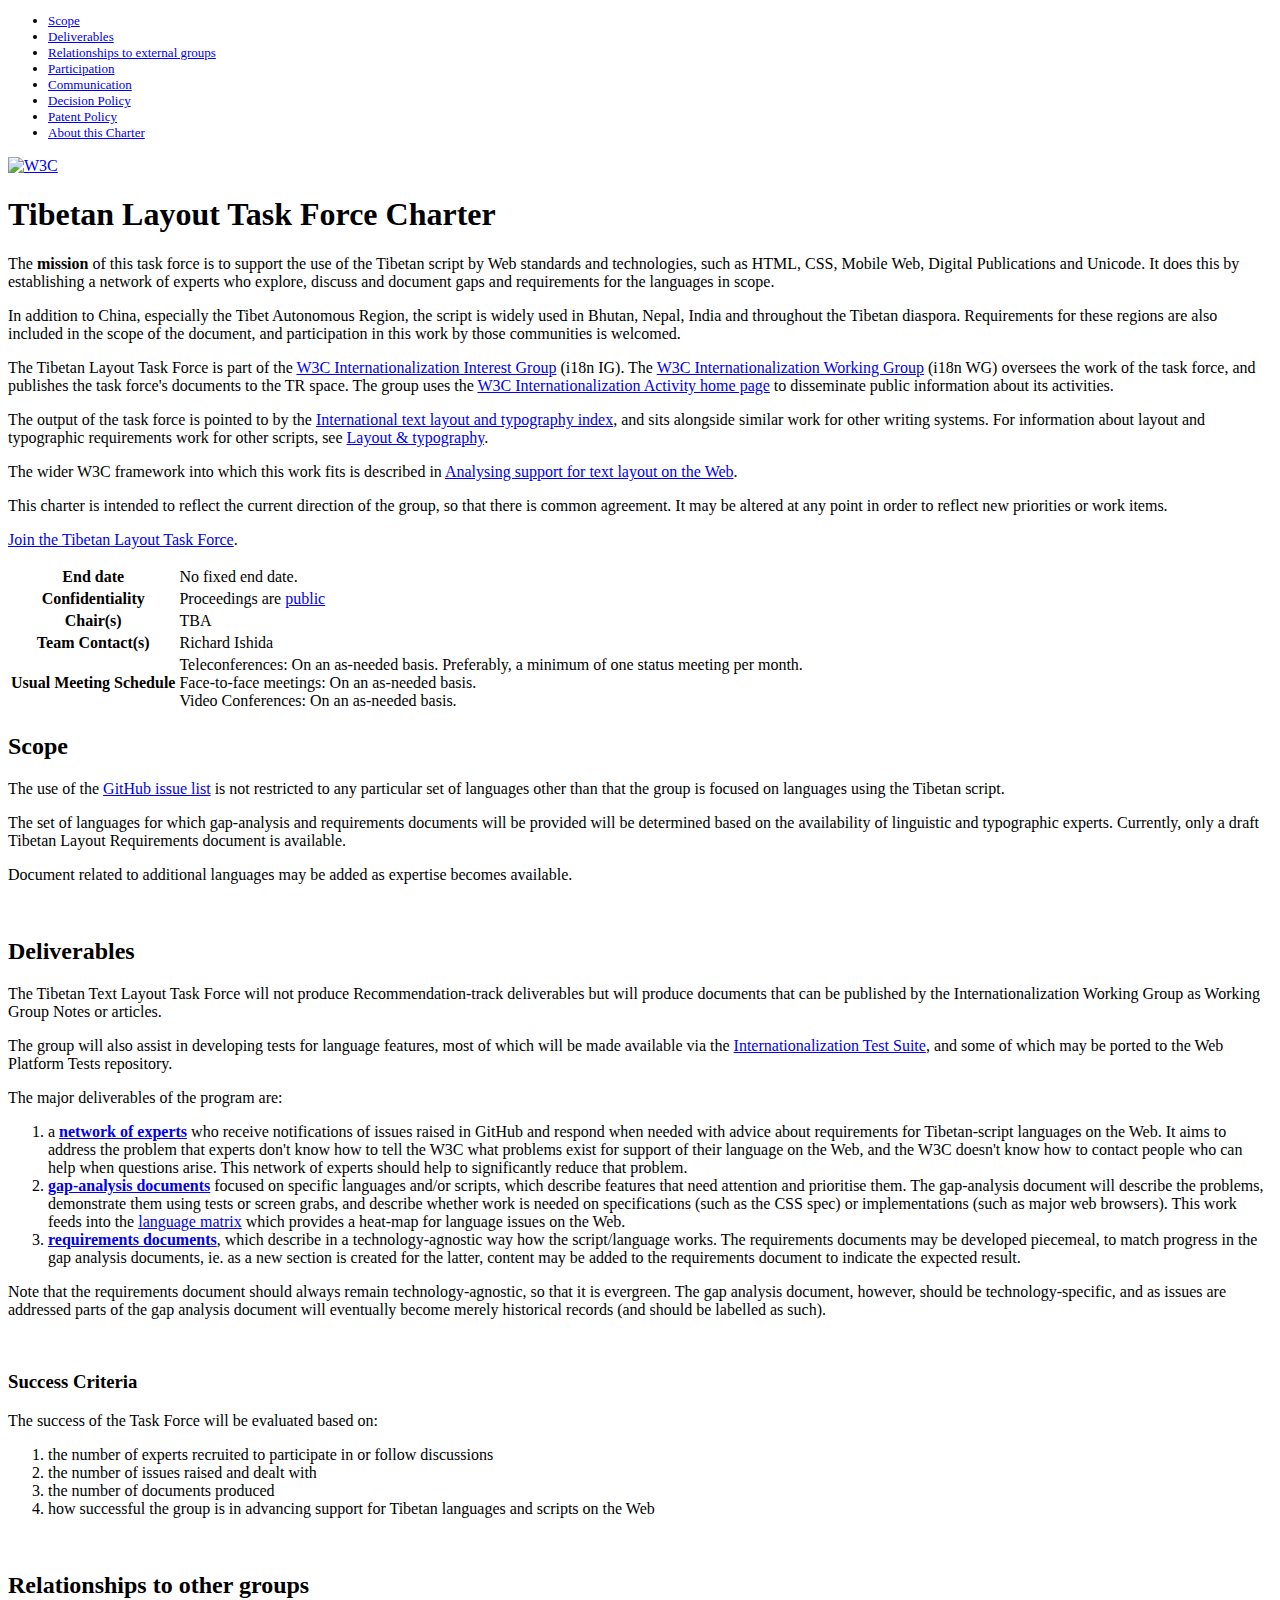
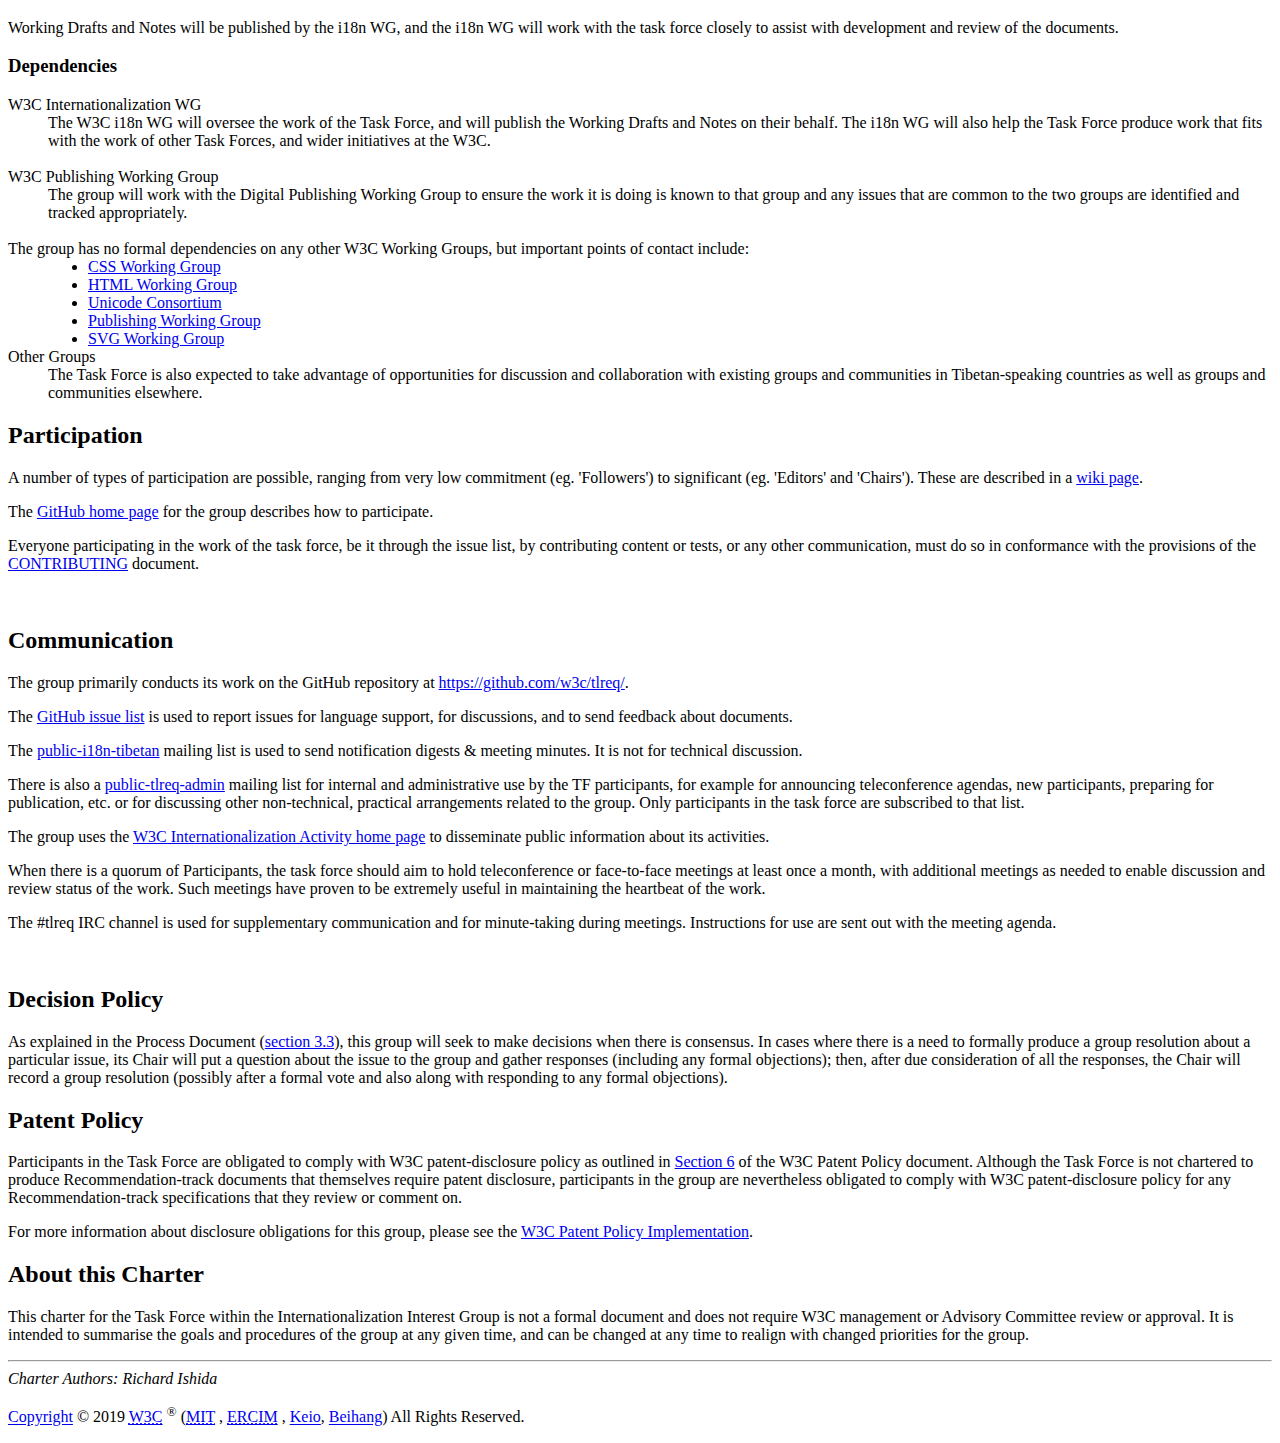
==== commit b301b8ae: "Clarify the relationship between China and Tibet" ====
--- a/charter/index.html
+++ b/charter/index.html
@@ -34,7 +34,7 @@
 
 <h1 id="title">Tibetan  Layout Task Force Charter</h1>
 <p class="mission">The <strong>mission</strong> of this task force  is to  support the use of the Tibetan script by Web standards and technologies, such as HTML,  CSS, Mobile Web, Digital Publications and Unicode. It does this by establishing a network of experts who explore, discuss and document gaps and requirements for the languages in scope.</p>
-<p class="mission">In addition to Tibet and China, the script is widely used in Bhutan, Nepal, India and throughout the Tibetan diaspora. Requirements for these regions are also included in the scope of the document,
+<p class="mission">In addition to China, especially the Tibet Autonomous Region, the script is widely used in Bhutan, Nepal, India and throughout the Tibetan diaspora. Requirements for these regions are also included in the scope of the document,
 and participation in this work by those communities is welcomed.</p>
 <p class="mission">The Tibetan Layout Task Force is part of the <a href="https://w3c.github.io/i18n-activity/i18n-ig/">W3C Internationalization Interest Group</a> (i18n IG). The <a href="https://w3c.github.io/i18n-activity/i18n-wg/">W3C Internationalization Working Group</a> (i18n WG) oversees the work of the task force, and publishes the task force's documents to the TR space. The group uses the <a href="http://www.w3.org/International/">W3C Internationalization Activity home page</a> to disseminate public information about its activities.</p>
 <p class="mission">The output of the task force is pointed to by the <a href="http://w3c.github.io/typography/">International text layout and typography index</a>, and sits alongside similar work for other writing systems. For information about layout and typographic requirements work for other scripts, see <a href="https://www.w3.org/International/layout">Layout &amp; typography</a>.</p>
@@ -82,7 +82,6 @@
   <h2 id="deliverables">Deliverables</h2>
 <p>The <span class="mission">Tibetan</span> Text Layout Task Force will not produce Recommendation-track deliverables but will produce documents that can be published by the Internationalization Working Group as Working Group Notes or articles.</p>
 <p>The group will also assist in developing tests for language features, most of which will be made available via the <a href="https://www.w3.org/International/tests/">Internationalization Test Suite</a>, and some of which may be ported to the Web Platform Tests repository.</p>
-<p>The initial goal is the establishment of a <a href="https://github.com/w3c/i18n-discuss/wiki/Analysing-support-for-text-layout-on-the-Web#expert-networks">network of experts</a> who receive notifications of issues raised in GitHub and respond when needed with advice about requirements for <span class="mission">Tibetan</span> languages on the Web.  It aims to address the problem that experts don't know how to tell the W3C what problems exist for support of their language on the Web, and the W3C doesn't know how to contact people who can help when questions arise. This network of experts should help to significantly reduce that problem.</p>
 <p>The major deliverables of the program are:</p>
 <ol>
 <li> a <a href="https://github.com/w3c/i18n-discuss/wiki/Analysing-support-for-text-layout-on-the-Web#expert-networks"><strong>network of experts</strong></a> who receive notifications of issues raised in GitHub and respond when needed with advice about requirements for <span class="mission">Tibetan-script</span> languages on the Web.  It aims to address the problem that experts don't know how to tell the W3C what problems exist for support of their language on the Web, and the W3C doesn't know how to contact people who can help when questions arise. This network of experts should help to significantly reduce that problem.</li>
